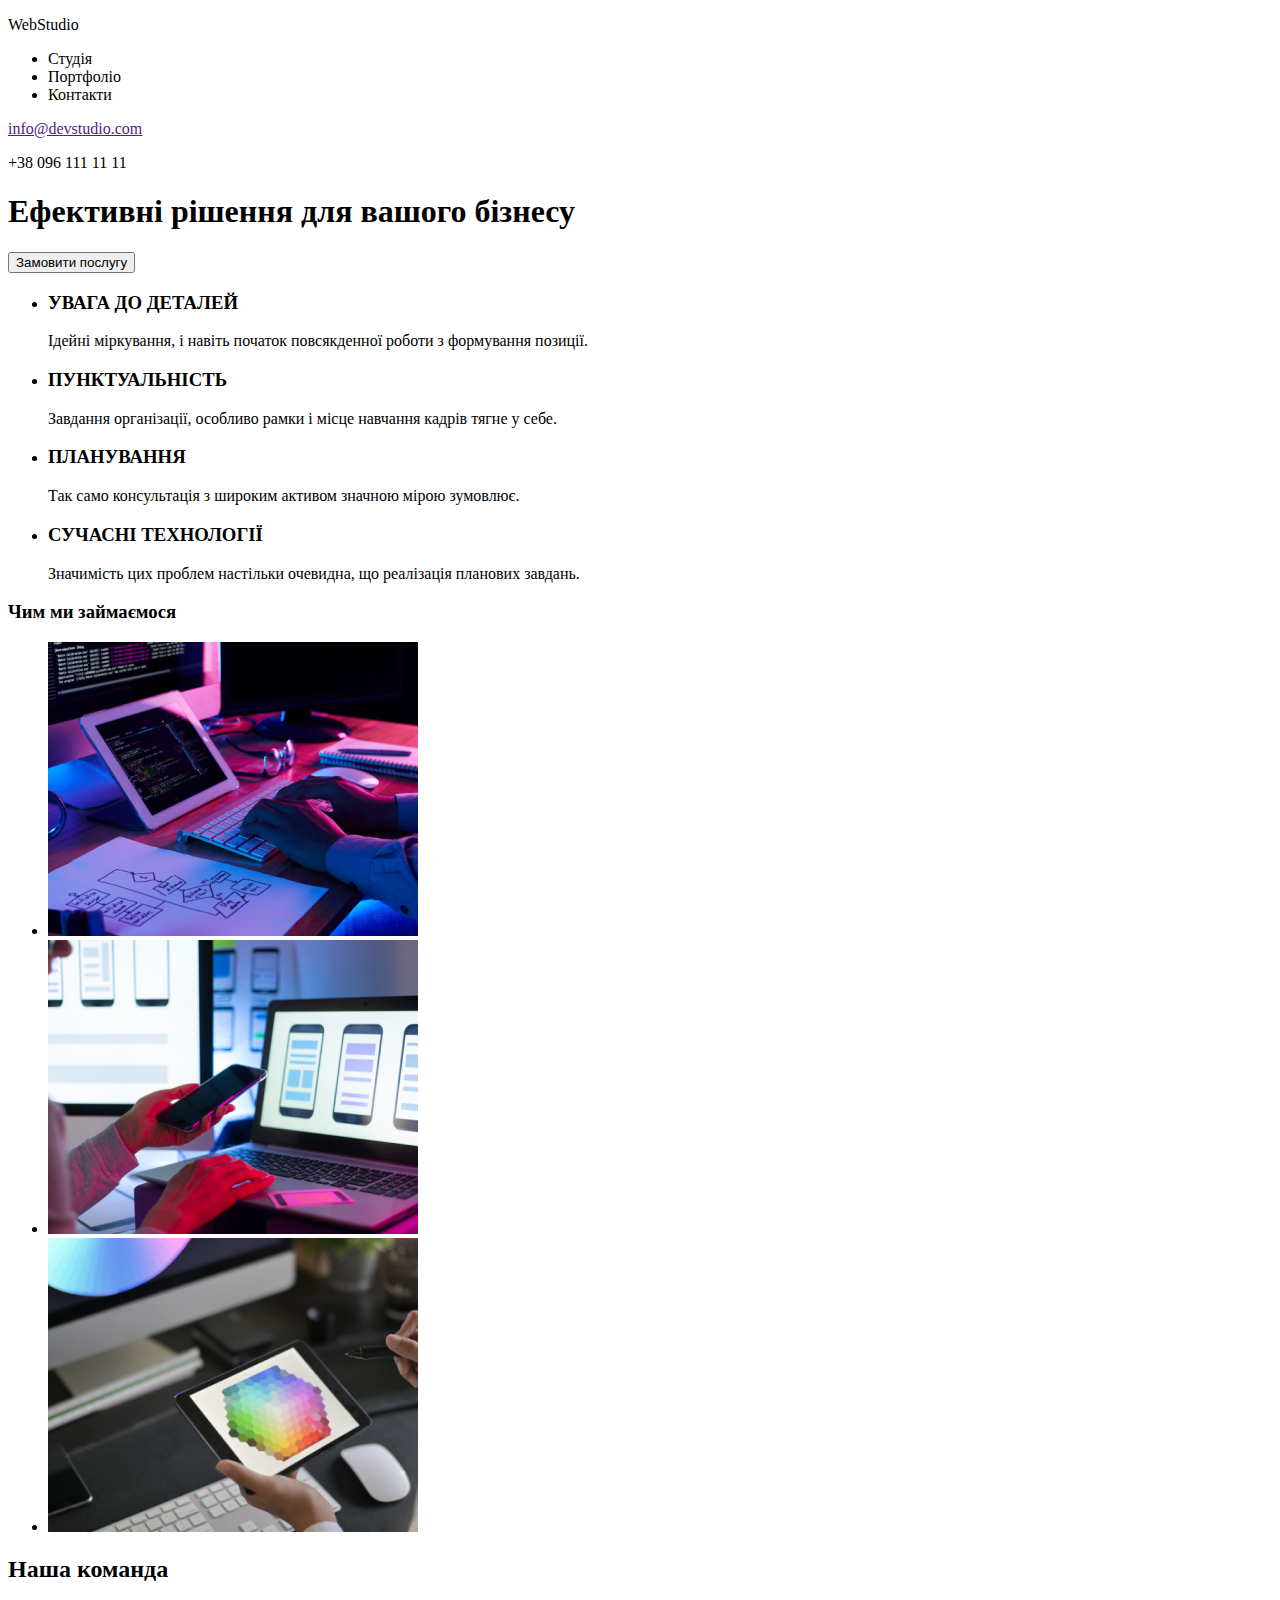
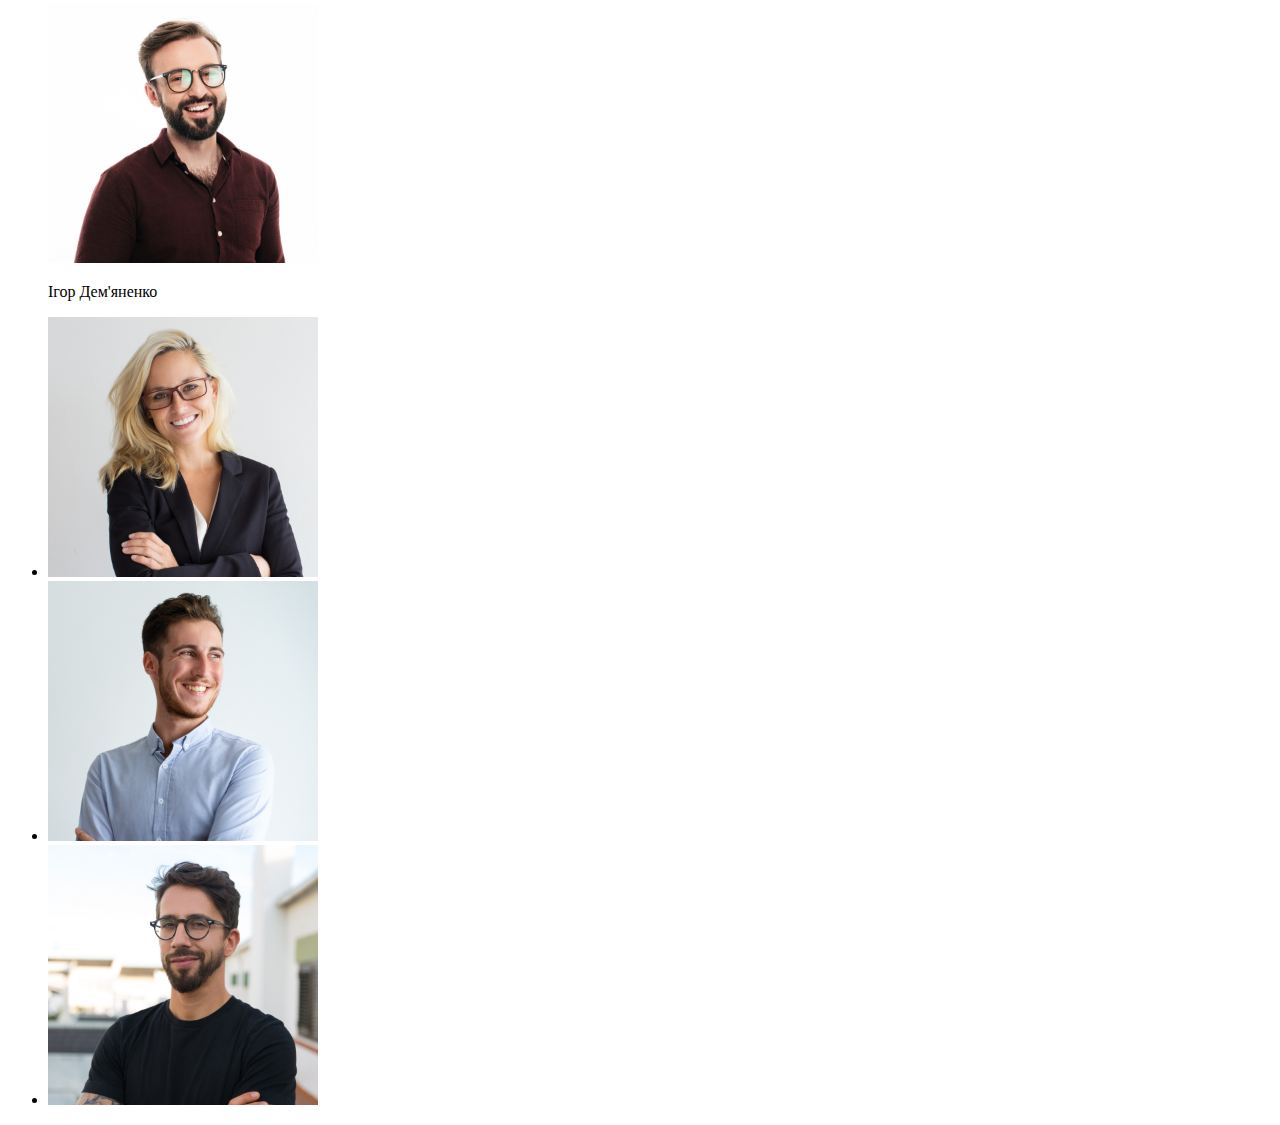
==== images/index.html @ 1e417b4e "2" ====
<!DOCTYPE html>
<html lang="en">
  <head>
    <meta charset="UTF-8" />
    <meta name="viewport" content="width=device-width, initial-scale=1.0" />
    <title>Document</title>
  </head>
  <body>
    <header>
      <p>WebStudio</p>
      <nav>
        <ul>
          <li>Студія</li>
          <li>Портфоліо</li>
          <li>Контакти</li>
        </ul>
      </nav>
      <div>
        <a href="">info@devstudio.com</a>
        <p>+38 096 111 11 11</p>
      </div>
    </header>
    <!-- Головна реклама -->

    <section>
      <h1>Ефективні рішення для вашого бізнесу</h1>
      <button>Замовити послугу</button>
    </section>
    <!-- КОнтент -->
    <section>
      <ul>
        <li>
          <h3>УВАГА ДО ДЕТАЛЕЙ</h3>
          <p>
            Ідейні міркування, і навіть початок повсякденної роботи з формування
            позиції.
          </p>
        </li>
        <li>
          <h3>ПУНКТУАЛЬНІСТЬ</h3>
          <p>
            Завдання організації, особливо рамки і місце навчання кадрів тягне у
            себе.
          </p>
        </li>
        <li>
          <h3>ПЛАНУВАННЯ</h3>
          <p>Так само консультація з широким активом значною мірою зумовлює.</p>
        </li>
        <li>
          <h3>СУЧАСНІ ТЕХНОЛОГІЇ</h3>
          <p>
            Значимість цих проблем настільки очевидна, що реалізація планових
            завдань.
          </p>
        </li>
      </ul>
      <h3>Чим ми займаємося</h3>
      <ul>
        <li>
          <img src="./images/01.png" width="370" alt="печатают руки на клавеатуре" />
        </li>
        <li>
          <img src="./images/02.png" width="370" alt="ноутбук" />
        </li>
        <li>
          <img src="./images/03.png" width="370" alt="планшет" />
        </li>
      </ul>
    </section>
    <!-- Команда -->
    <section>
      <h2>Наша команда</h2>
		<ul>
			<img src="./images/04.png" alt="парень в очках" width="270px" />
        					</li>
							<p>Ігор Дем'яненко</p>
							<p></p>
        <li>
          <img src="./images/05.png" width="270px" alt="светловолосая девшка" />
        </li>
        <li>
          <img src="./images/06.png" width="270px" alt="парнеь в голубой рубашке" />
        </li>
		  <li>
          <img src="./images/07.png" width="270px" alt="парнеь в чорной футболке " />
        </li>
		</ul>

				
    </section>
    <main></main>
    <footer></footer>
  </body>
</html>
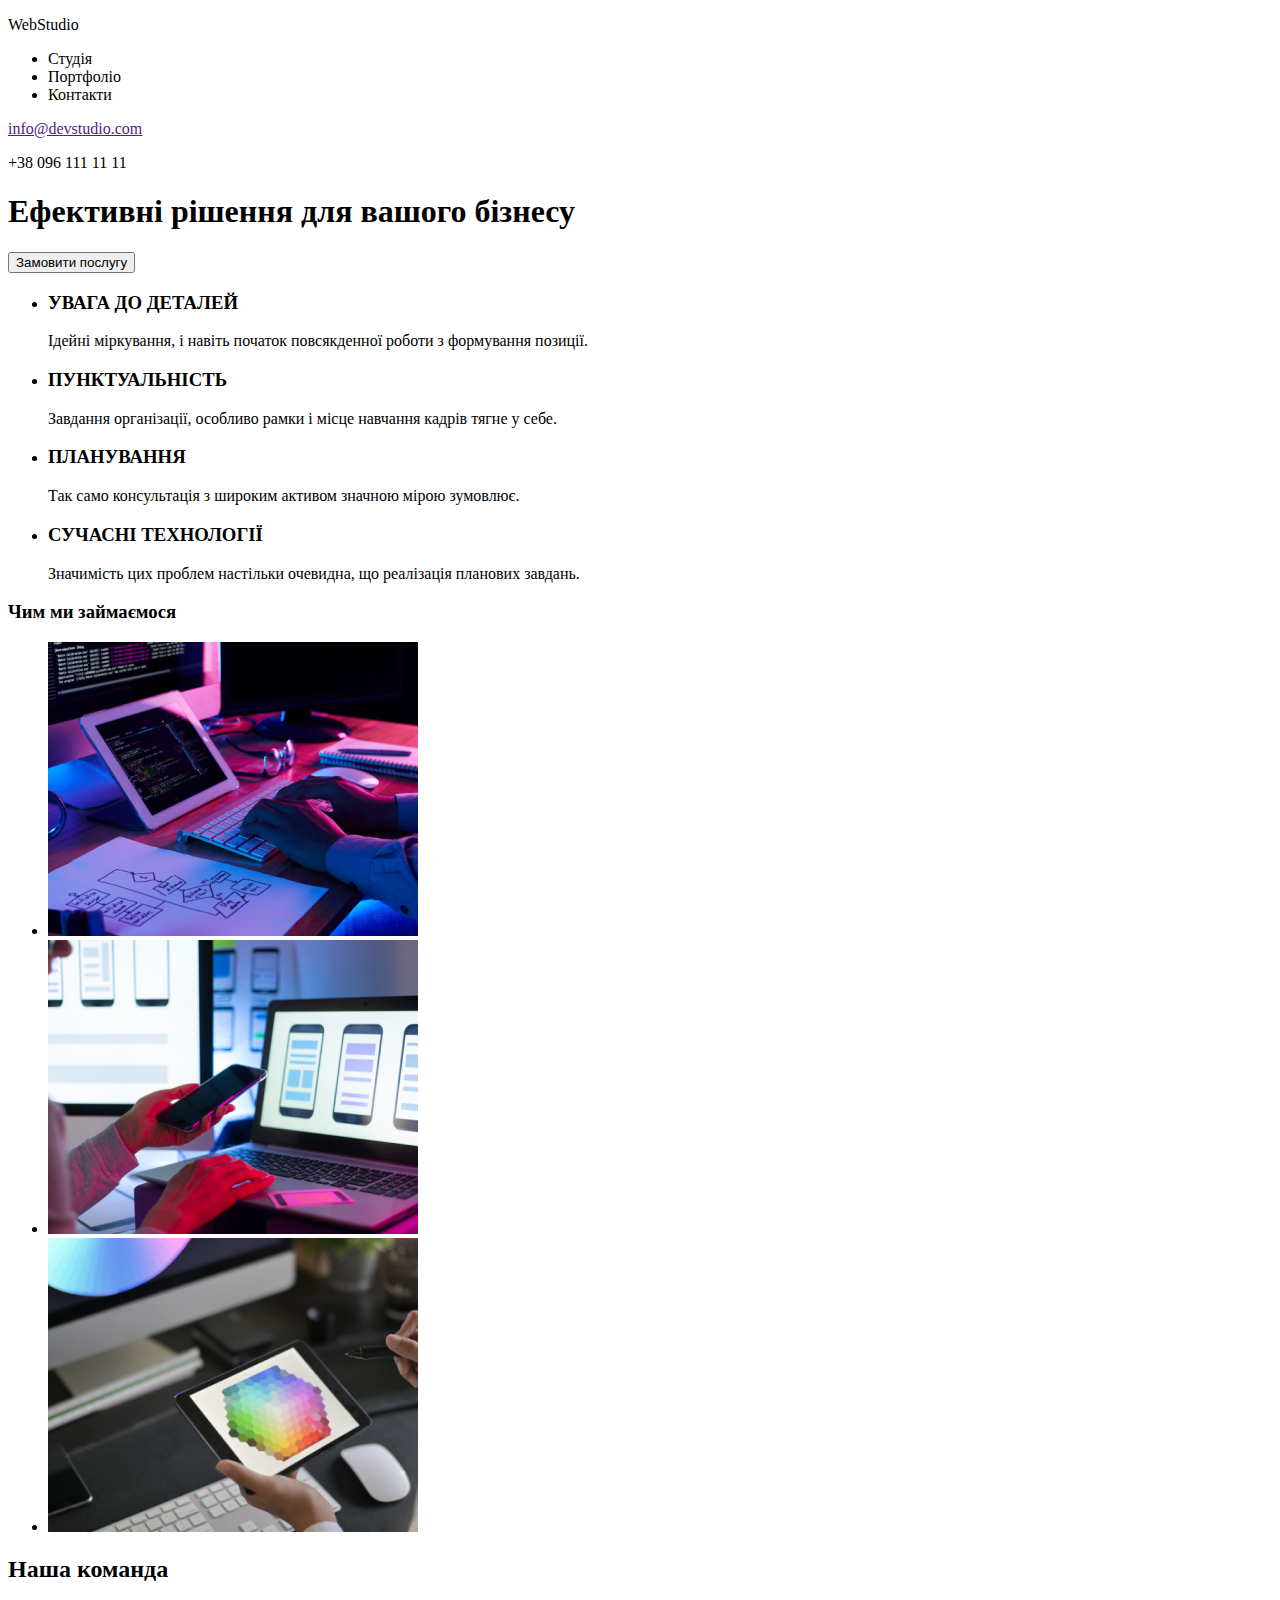
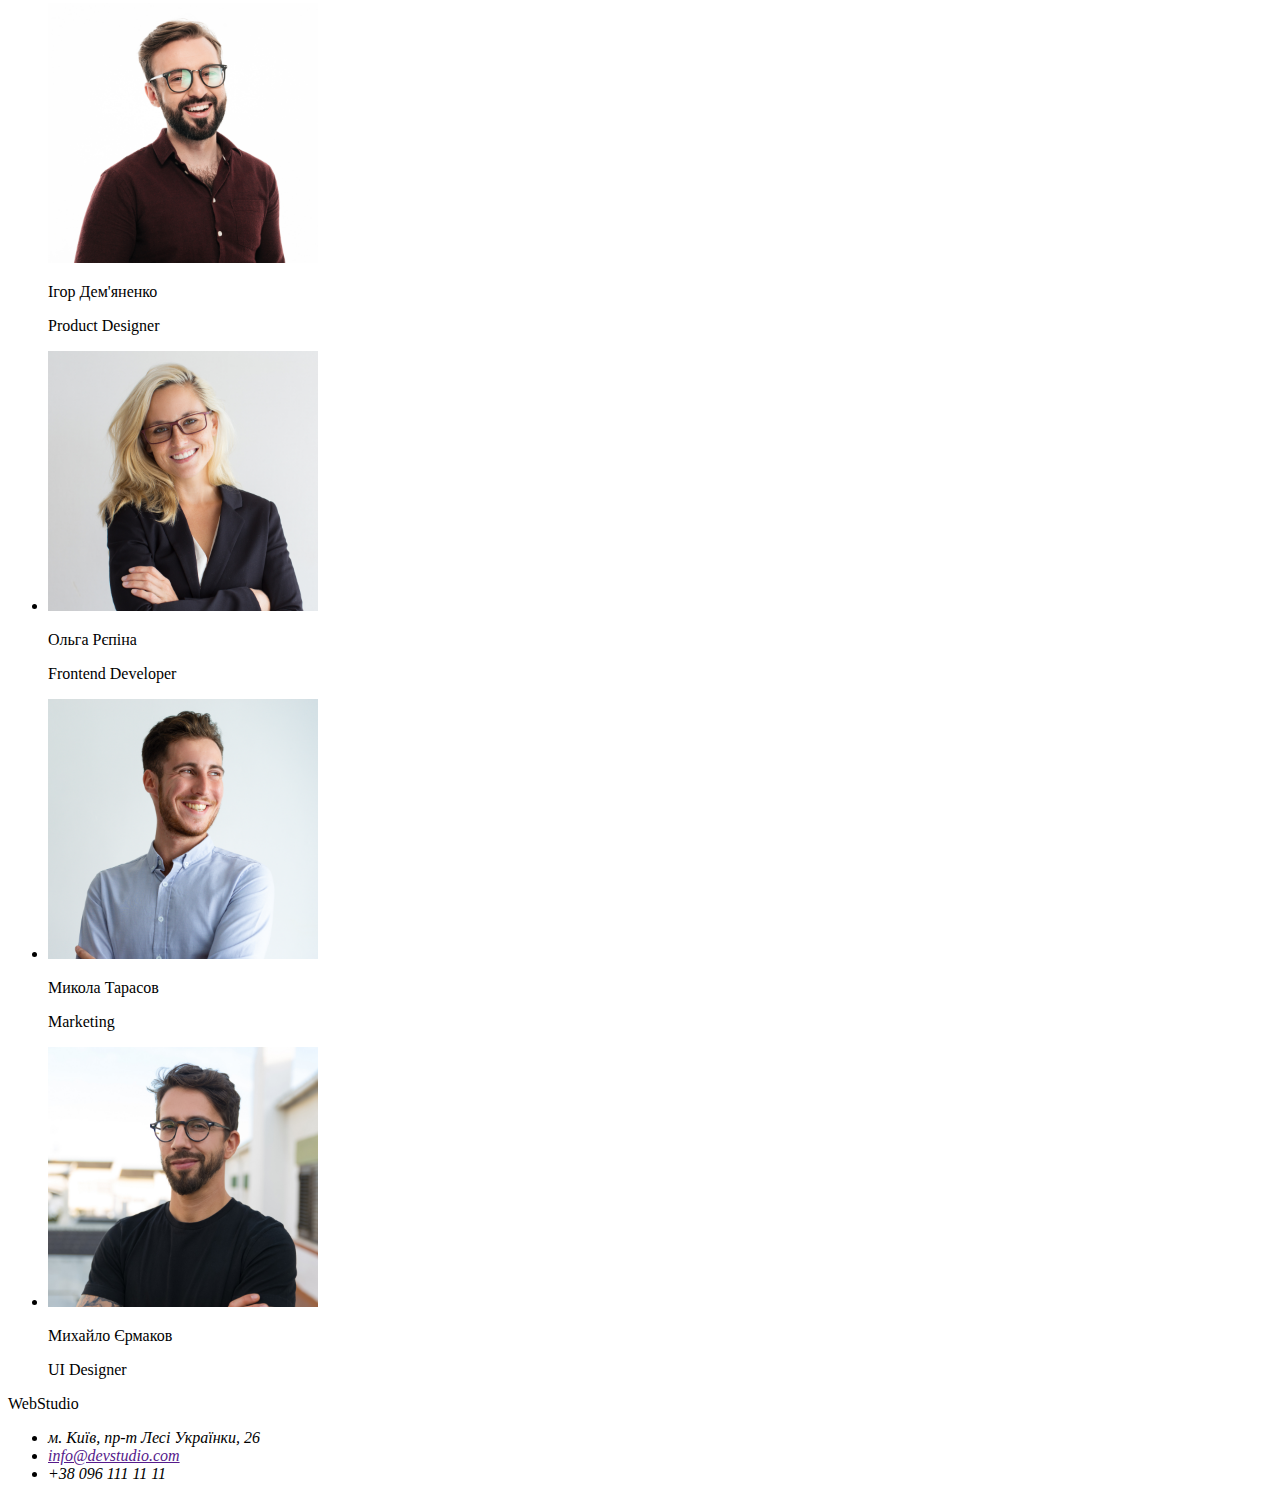
==== commit 037e9a29: "сирая дз1" ====
--- a/images/index.html
+++ b/images/index.html
@@ -20,7 +20,9 @@
         <p>+38 096 111 11 11</p>
       </div>
     </header>
-    <!-- Головна реклама -->
+    
+    <main>
+		<!-- Головна реклама -->
 
     <section>
       <h1>Ефективні рішення для вашого бізнесу</h1>
@@ -75,21 +77,37 @@
 			<img src="./images/04.png" alt="парень в очках" width="270px" />
         					</li>
 							<p>Ігор Дем'яненко</p>
-							<p></p>
+							<p>Product Designer</p>
         <li>
           <img src="./images/05.png" width="270px" alt="светловолосая девшка" />
+			 <p>Ольга Рєпіна</p>
+			 <p>Frontend Developer</p>
         </li>
         <li>
           <img src="./images/06.png" width="270px" alt="парнеь в голубой рубашке" />
+			 <p>Микола Тарасов</p>
+			 <p>Marketing</p>
         </li>
 		  <li>
           <img src="./images/07.png" width="270px" alt="парнеь в чорной футболке " />
+			 <p>Михайло Єрмаков</p>
+			 <p>UI Designer</p>
         </li>
 		</ul>
 
 				
     </section>
-    <main></main>
-    <footer></footer>
+	</main>
+    <footer>
+		<!-- logo-->
+		<p>WebStudio</p>
+		<address>
+			<ul>
+				<li>м. Київ, пр-т Лесі Українки, 26</li>
+				<li><a href="">info@devstudio.com</a></li>
+				<li>+38 096 111 11 11</li>
+			</ul>
+		</address>
+	 </footer>
   </body>
 </html>
